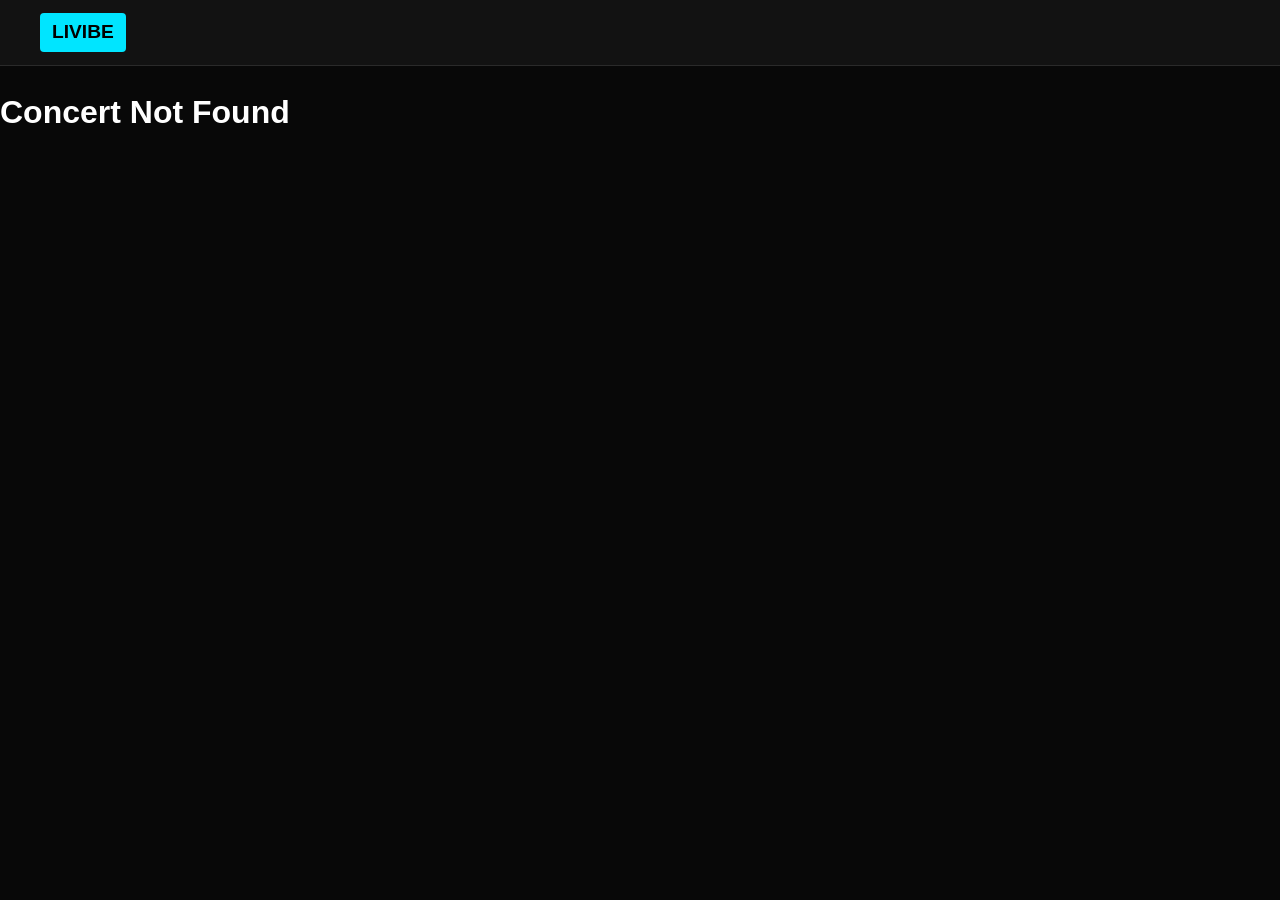
==== concert.html @ 4e340376 "Initial commit of LIVIBE" ====
<!DOCTYPE html>
<html lang="zh-TW">
<head>
    <meta charset="UTF-8">
    <title>LIVIBE | 演唱會詳情</title>
    <link rel="stylesheet" href="style.css">
</head>
<body>
    <nav class="navbar">
        <a href="index.html" class="logo-box">LIVIBE</a>
    </nav>

    <div id="detailApp">
        </div>

    <script src="main.js"></script>
</body>
</html>
---- style.css ----
:root {
    --brand-main: #00E5FF;
    --bg-black: #080808;
    --bg-dark: #121212;
    --bg-card: #1f1f1f;
    --text-main: #ffffff;
    --text-muted: #a3a3a3;
    --border: 1px solid #2a2a2a;
}

body {
    background-color: var(--bg-black);
    color: var(--text-main);
    font-family: 'Inter', -apple-system, sans-serif;
    margin: 0;
    line-height: 1.6;
}

.container { max-width: 1100px; margin: 0 auto; padding: 0 20px; }

/* Navbar */
.navbar {
    background: var(--bg-dark);
    height: 65px;
    display: flex;
    align-items: center;
    padding: 0 40px;
    border-bottom: var(--border);
    position: sticky; top: 0; z-index: 100;
}

.logo-box {
    background: var(--brand-main);
    color: black;
    padding: 4px 12px;
    border-radius: 4px;
    font-weight: 800;
    text-decoration: none;
    font-size: 1.2rem;
}

/* Hero Section */
.hero-header { background: linear-gradient(to bottom, #1a1a1a, var(--bg-black)); padding: 60px 0; }
.hero-title { font-size: 3rem; margin-bottom: 20px; font-weight: 700; }
.search-bar {
    width: 100%; max-width: 600px; padding: 15px 25px;
    background: var(--bg-card); border: var(--border);
    border-radius: 30px; color: white; font-size: 1.1rem; outline: none;
}
.search-bar:focus { border-color: var(--brand-main); }

/* Concert Grid */
.concert-grid {
    display: grid; grid-template-columns: repeat(auto-fill, minmax(220px, 1fr));
    gap: 30px; padding: 40px 0;
}

.concert-card {
    background: var(--bg-card); border-radius: 8px; overflow: hidden;
    transition: transform 0.3s; cursor: pointer; border: var(--border);
}
.concert-card:hover { transform: translateY(-10px); border-color: var(--brand-main); }
.card-img { width: 100%; height: 300px; object-fit: cover; }
.card-body { padding: 15px; }

/* Detail Page Layout */
.detail-hero { background: var(--bg-dark); padding: 40px 0; border-bottom: var(--border); }
.score-circle { border-left: 1px solid #333; padding-left: 30px; text-align: center; }
.score-num { font-size: 3rem; color: var(--brand-main); font-weight: 800; display: block; }

.main-layout { display: grid; grid-template-columns: 320px 1fr; gap: 50px; margin-top: 40px; }
.poster-sticky { position: sticky; top: 100px; width: 100%; border-radius: 8px; box-shadow: 0 10px 40px rgba(0,0,0,0.6); }

.info-row { border-bottom: var(--border); padding: 18px 0; display: flex; }
.info-label { width: 140px; color: var(--text-muted); font-weight: 600; }
.info-value { color: var(--brand-main); text-decoration: none; }

/* Review Cards */
.review-card { background: var(--bg-card); padding: 25px; border-radius: 8px; margin-bottom: 20px; border: var(--border); }
.admin-login-link { background: transparent; border: 1px solid #333; color: #555; cursor: pointer; padding: 5px 10px; border-radius: 4px; margin-left: 20px; }
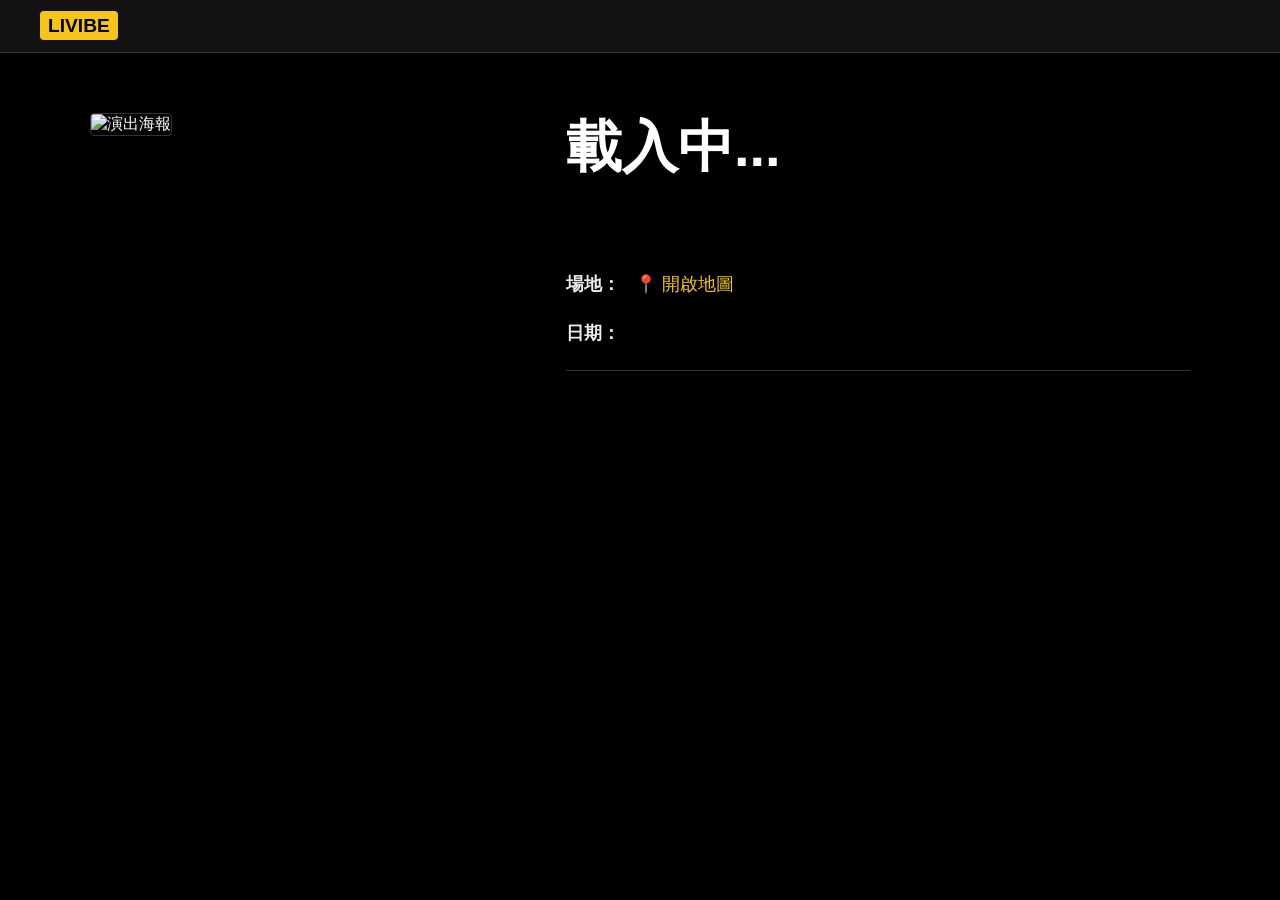
==== commit 774bd8c6: "歸類邏輯跟搜尋排序列功能" ====
--- a/concert.html
+++ b/concert.html
@@ -2,17 +2,54 @@
 <html lang="zh-TW">
 <head>
     <meta charset="UTF-8">
-    <title>LIVIBE | 演唱會詳情</title>
+    <meta name="viewport" content="width=device-width, initial-scale=1.0">
+    <title>LIVIBE | 演出詳情</title>
     <link rel="stylesheet" href="style.css">
+    <style>
+        .detail-container { max-width: 1100px; margin: 60px auto; padding: 0 40px; display: flex; gap: 60px; flex-wrap: wrap; }
+        .detail-poster-column { flex: 1; min-width: 300px; }
+        .detail-poster-column img { width: 100%; border-radius: 4px; border: 1px solid #333; box-shadow: 0 10px 30px rgba(0,0,0,0.5); }
+        .detail-info-column { flex: 1.5; min-width: 350px; }
+        #detail-title { font-size: 3.5rem; margin: 0 0 10px 0; line-height: 1.2; font-weight: 900; }
+        #detail-artist { color: var(--imdb-yellow); font-size: 1.5rem; margin-bottom: 30px; letter-spacing: 1px; }
+        .info-text { font-size: 1.1rem; line-height: 1.8; color: #eee; }
+        .ui-tag { display: inline-block; padding: 4px 12px; font-weight: 900; border-radius: 4px; font-size: 0.9rem; margin-bottom: 20px; text-transform: uppercase; }
+        @media (max-width: 768px) {
+            .detail-container { flex-direction: column; margin: 20px auto; padding: 0 20px; }
+            #detail-title { font-size: 2.5rem; }
+        }
+    </style>
 </head>
 <body>
     <nav class="navbar">
         <a href="index.html" class="logo-box">LIVIBE</a>
     </nav>
 
-    <div id="detailApp">
+    <div class="detail-container">
+        <div class="detail-poster-column">
+            <img id="detail-poster" src="" alt="演出海報">
         </div>
 
-    <script src="main.js"></script>
+        <div class="detail-info-column">
+            <h1 id="detail-title">載入中...</h1>
+            <h2 id="detail-artist"></h2>
+            
+            <div id="detail-info" class="info-text">
+                <div style="margin-bottom:20px;"><span id="tag-display" class="ui-tag"></span></div>
+                
+                <div id="session-container" class="session-box" style="background: #1A1A1A; padding: 15px; border-radius: 4px; border: 1px solid #333; margin-bottom: 20px; display: none;">
+                    <label style="color: #A3A3A3; font-size: 0.8rem; display: block; margin-bottom: 5px;">選擇場次：</label>
+                    <select id="session-dropdown" style="width: 100%; background: #000; color: #fff; border: 1px solid #444; padding: 8px; border-radius: 4px;"></select>
+                </div>
+
+                <p><strong>場地：</strong><span id="display-venue"></span> <a id="display-map" href="#" target="_blank" style="color: #F5C518; text-decoration: none; margin-left: 10px;">📍 開啟地圖</a></p>
+                <p><strong>日期：</strong><span id="display-date"></span></p>
+            </div>
+            
+            <div style="margin-top:20px; padding-top:20px; border-top:1px solid #333; color:#A3A3A3;" id="artist-list">
+                </div>
+        </div>
+    </div>
+    <script src="detail.js"></script>
 </body>
 </html>
--- a/style.css
+++ b/style.css
@@ -1,80 +1,160 @@
+/* IMDB 核心配色 */
 :root {
-    --brand-main: #00E5FF;
-    --bg-black: #080808;
-    --bg-dark: #121212;
-    --bg-card: #1f1f1f;
-    --text-main: #ffffff;
-    --text-muted: #a3a3a3;
-    --border: 1px solid #2a2a2a;
+    --imdb-yellow: #F5C518;
+    --imdb-black: #000000;
+    --imdb-gray: #1A1A1A;
+    --imdb-text: #FFFFFF;
+    --imdb-muted: #A3A3A3;
 }
 
+/* 修正底色消失的問題 */
 body {
-    background-color: var(--bg-black);
-    color: var(--text-main);
-    font-family: 'Inter', -apple-system, sans-serif;
+    background-color: var(--imdb-black) !important;
+    color: var(--imdb-text) !important;
+    font-family: 'Roboto', Arial, sans-serif;
     margin: 0;
-    line-height: 1.6;
 }
 
-.container { max-width: 1100px; margin: 0 auto; padding: 0 20px; }
-
-/* Navbar */
+/* 導航欄樣式 */
 .navbar {
-    background: var(--bg-dark);
-    height: 65px;
-    display: flex;
-    align-items: center;
-    padding: 0 40px;
-    border-bottom: var(--border);
-    position: sticky; top: 0; z-index: 100;
+    background-color: #121212;
+    padding: 15px 40px;
+    border-bottom: 1px solid #333;
 }
 
 .logo-box {
-    background: var(--brand-main);
-    color: black;
-    padding: 4px 12px;
+    background-color: var(--imdb-yellow);
+    color: #000 !important;
+    font-weight: 900;
+    padding: 4px 8px;
     border-radius: 4px;
-    font-weight: 800;
     text-decoration: none;
     font-size: 1.2rem;
 }
 
-/* Hero Section */
-.hero-header { background: linear-gradient(to bottom, #1a1a1a, var(--bg-black)); padding: 60px 0; }
-.hero-title { font-size: 3rem; margin-bottom: 20px; font-weight: 700; }
-.search-bar {
-    width: 100%; max-width: 600px; padding: 15px 25px;
-    background: var(--bg-card); border: var(--border);
-    border-radius: 30px; color: white; font-size: 1.1rem; outline: none;
-}
-.search-bar:focus { border-color: var(--brand-main); }
-
-/* Concert Grid */
+/* 修復網格排列 */
 .concert-grid {
-    display: grid; grid-template-columns: repeat(auto-fill, minmax(220px, 1fr));
-    gap: 30px; padding: 40px 0;
+    display: grid !important;
+    grid-template-columns: repeat(auto-fill, minmax(180px, 1fr));
+    gap: 25px;
+    padding: 30px;
+    max-width: 1240px;
+    margin: 0 auto;
 }
 
+/* IMDB 卡片與動畫 */
 .concert-card {
-    background: var(--bg-card); border-radius: 8px; overflow: hidden;
-    transition: transform 0.3s; cursor: pointer; border: var(--border);
+    background-color: var(--imdb-gray) !important;
+    border-radius: 4px;
+    overflow: hidden;
+    cursor: pointer;
+    position: relative;
+    transition: transform 0.3s cubic-bezier(0.2, 1, 0.3, 1), box-shadow 0.3s ease !important;
 }
-.concert-card:hover { transform: translateY(-10px); border-color: var(--brand-main); }
-.card-img { width: 100%; height: 300px; object-fit: cover; }
-.card-body { padding: 15px; }
 
-/* Detail Page Layout */
-.detail-hero { background: var(--bg-dark); padding: 40px 0; border-bottom: var(--border); }
-.score-circle { border-left: 1px solid #333; padding-left: 30px; text-align: center; }
-.score-num { font-size: 3rem; color: var(--brand-main); font-weight: 800; display: block; }
+/* 滑鼠懸停動畫：位移 + 縮放 */
+.concert-card:hover {
+    transform: translateY(-10px) scale(1.02) !important;
+    box-shadow: 0 15px 35px rgba(0,0,0,0.8);
+}
 
-.main-layout { display: grid; grid-template-columns: 320px 1fr; gap: 50px; margin-top: 40px; }
-.poster-sticky { position: sticky; top: 100px; width: 100%; border-radius: 8px; box-shadow: 0 10px 40px rgba(0,0,0,0.6); }
+.poster-wrapper img {
+    width: 100%;
+    aspect-ratio: 2/3;
+    object-fit: cover;
+    display: block;
+}
 
-.info-row { border-bottom: var(--border); padding: 18px 0; display: flex; }
-.info-label { width: 140px; color: var(--text-muted); font-weight: 600; }
-.info-value { color: var(--brand-main); text-decoration: none; }
+.card-content { padding: 12px; }
+.card-title { font-weight: bold; font-size: 1rem; color: #fff; margin-bottom: 5px; }
+.card-artist { color: var(--imdb-muted); font-size: 0.85rem; }
 
-/* Review Cards */
-.review-card { background: var(--bg-card); padding: 25px; border-radius: 8px; margin-bottom: 20px; border: var(--border); }
-.admin-login-link { background: transparent; border: 1px solid #333; color: #555; cursor: pointer; padding: 5px 10px; border-radius: 4px; margin-left: 20px; }+/* 標籤配色 */
+.fest-tag {
+    position: absolute;
+    top: 10px;
+    left: 10px;
+    padding: 3px 8px;
+    font-weight: 900;
+    font-size: 0.65rem;
+    border-radius: 2px;
+    z-index: 5;
+}
+.tag-festival { background: var(--imdb-yellow); color: #000; }
+.tag-tour { background: #0072EF; color: #fff; }
+.tag-showcase { background: #444; color: #fff; }
+
+/* --- 排序選單控制區塊 --- */
+.control-panel {
+    max-width: 1200px;
+    margin: 20px auto;
+    padding: 10px 20px;
+    /*border-bottom: 1px solid #333; /* 加入一條細微的分隔線 */
+}
+
+.sort-group {
+    display: flex;
+    gap: 12px;
+    align-items: center;
+    flex-wrap: wrap;
+}
+
+/* 讓「排序方式」字樣更專業 */
+.sort-group::before {
+    content: "排序方式：";
+    color: var(--imdb-muted);
+    font-size: 0.9rem;
+    font-weight: bold;
+    margin-right: 5px;
+}
+
+/* IMDB 風格藥丸按鈕 */
+.sort-btn {
+    background-color: #1A1A1A; /* 深灰背景 */
+    color: var(--imdb-text);
+    border: 1px solid #333; /* 深色邊框 */
+    padding: 6px 16px;
+    border-radius: 20px; /* 圓角藥丸形狀 */
+    font-size: 0.85rem;
+    font-weight: 600;
+    cursor: pointer;
+    transition: all 0.2s ease;
+}
+
+/* 懸停效果 */
+.sort-btn:hover {
+    background-color: #333;
+    border-color: #555;
+}
+
+/* 啟用狀態：IMDB 黃色邊框與文字 */
+.sort-btn.active {
+    background-color: transparent;
+    color: var(--imdb-yellow);
+    border-color: var(--imdb-yellow);
+}
+
+/* 標籤配色更新 */
+.tag-tour { 
+    background-color: #0072EF !important; /* 鮮豔的藍色 */
+    color: #ffffff !important; 
+}
+.tag-festival { 
+    background-color: var(--imdb-yellow) !important; 
+    color: #000 !important; 
+}
+.tag-showcase { 
+    background-color: #444 !important; 
+    color: #fff !important; 
+}
+
+/* 確保按鈕 active 狀態 */
+.sort-btn.active {
+    border-color: var(--imdb-yellow) !important;
+    color: var(--imdb-yellow) !important;
+}
+
+.tag-variety { background-color: #673AB7; color: #fff; }  /* 深紫色 */
+.tag-festival { background-color: #F5C518; color: #000; } /* 音樂祭黃 */
+.tag-tour { background-color: #2196F3; color: #fff; }     /* 巡演藍 */
+.tag-showcase { background-color: #4CAF50; color: #fff; }  /* 專場綠 */
